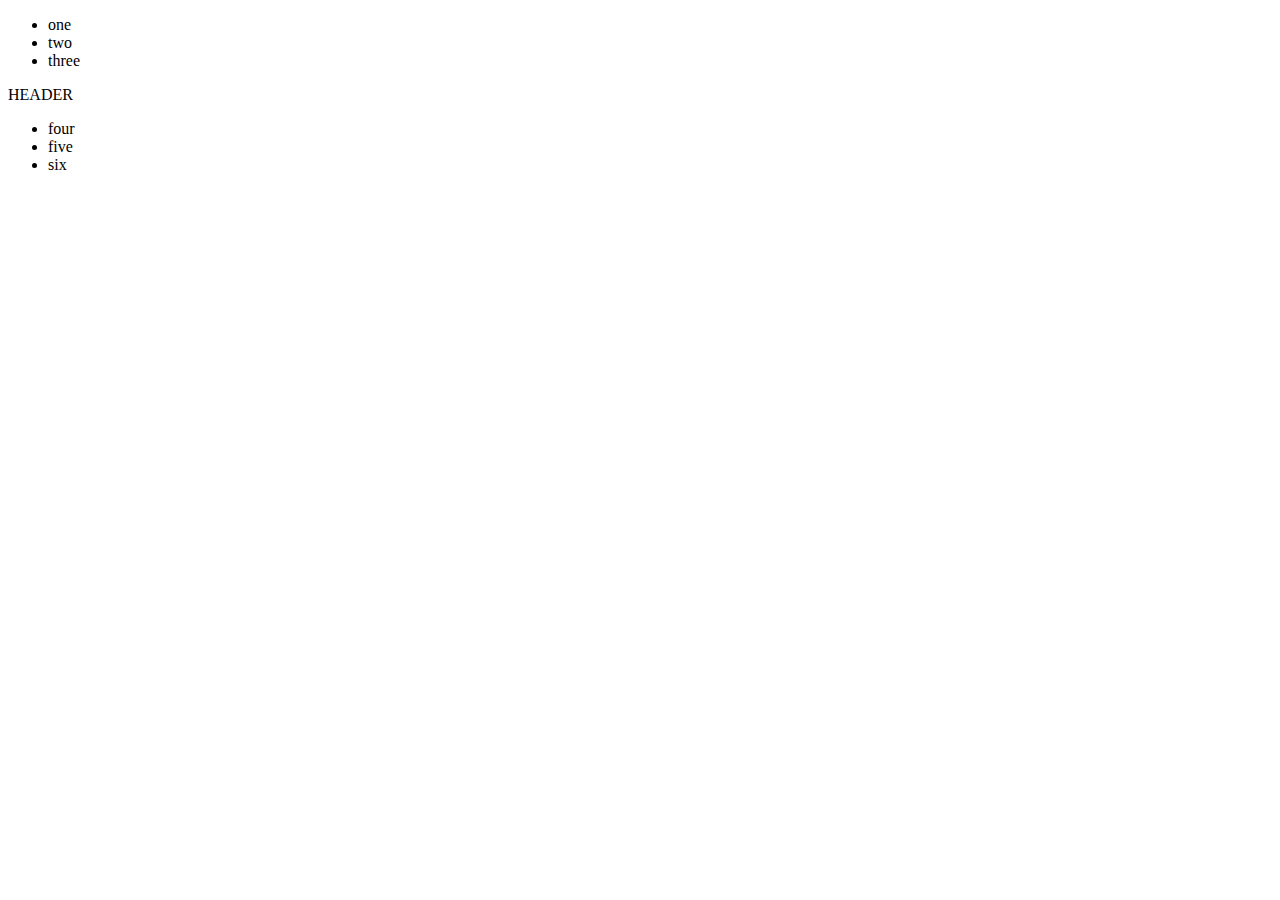
==== index.html @ 3ee9103b "testing fo flexbox within HTML" ====
<!DOCTYPE html>
<html lang="en">
<head>
    <meta charset="UTF-8">
    <meta name="viewport" content="width=device-width, initial-scale=1.0">
    <title>Flexbox Header</title>
    <link rel="stylesheet" href="style.css">
</head>
<body>
    <div class="container">
        <ul>
            <li><div class="sides">one</div></li>
            <li><div class="sides">two</div></li>
            <li><div class="sides">three</div></li>
        </ul>
        <div class="middle">HEADER</div>
        <ul>
            <li><div class="sides">four</div></li>
            <li><div class="sides">five</div></li>
            <li><div class="sides">six</div></li>
        </ul>
    </div>
</body>
</html>
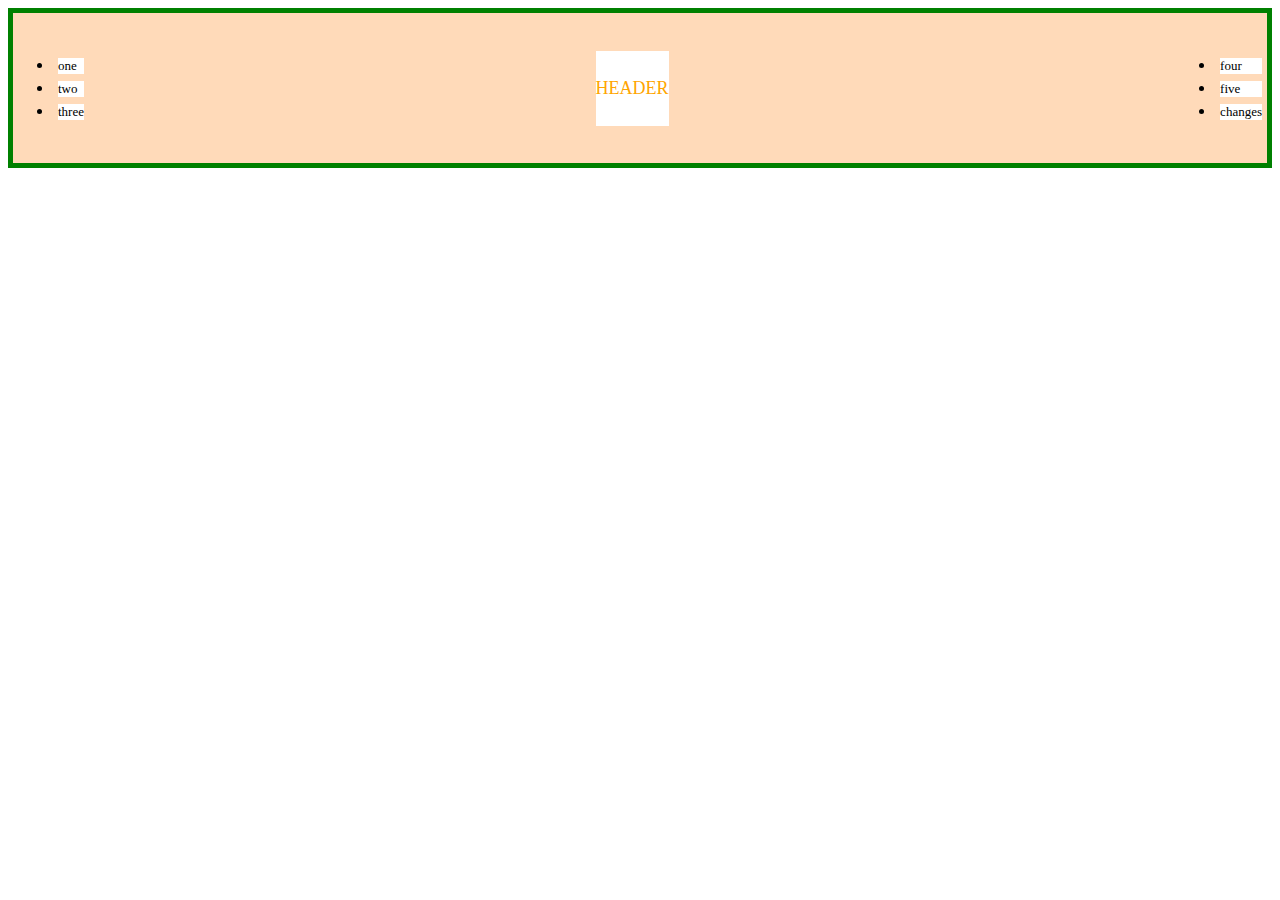
==== commit b93d04bc: "STUFF" ====
--- a/index.html
+++ b/index.html
@@ -17,7 +17,7 @@
         <ul>
             <li><div class="sides">four</div></li>
             <li><div class="sides">five</div></li>
-            <li><div class="sides">six</div></li>
+            <li><div class="sides">changes</div></li>
         </ul>
     </div>
 </body>
--- a/style.css
+++ b/style.css
@@ -0,0 +1,35 @@
+/* style.css */
+
+.container{
+    display: flex;
+    background-color: peachpuff;
+    border: 5px solid green;
+    height: 150px;
+    justify-content: center;
+    align-items: center;
+    justify-content: space-between;
+    
+}
+/* changes for changes sake */
+.middle{
+    display: flex;
+    flex: 0;
+    font-size: large;
+    background-color: white;
+    color: orange;
+    height: 75px;
+    justify-content: center;
+    align-items: center;
+    
+}
+
+
+
+.sides{
+    flex: 0;
+    font-size: small;
+    background-color: white;
+    margin: 5px;
+}
+
+
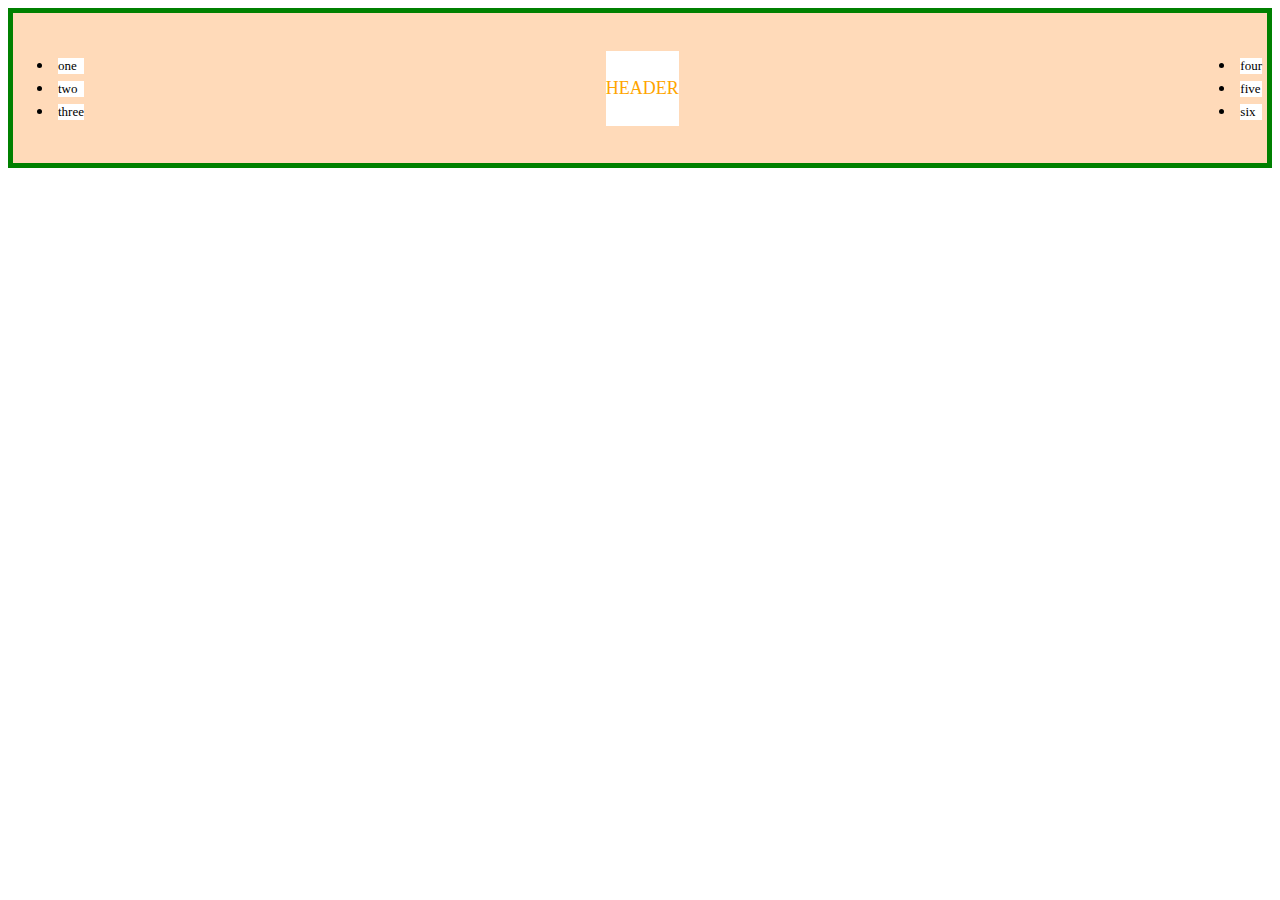
==== commit 144e56a8: "Test" ====
--- a/index.html
+++ b/index.html
@@ -17,7 +17,7 @@
         <ul>
             <li><div class="sides">four</div></li>
             <li><div class="sides">five</div></li>
-            <li><div class="sides">changes</div></li>
+            <li><div class="sides">six</div></li>
         </ul>
     </div>
 </body>
--- a/style.css
+++ b/style.css
@@ -1,5 +1,6 @@
 /* style.css */
 
+/* main box for the header*/
 .container{
     display: flex;
     background-color: peachpuff;
@@ -10,7 +11,7 @@
     justify-content: space-between;
     
 }
-/* changes for changes sake */
+/* Middle Logo box */
 .middle{
     display: flex;
     flex: 0;
@@ -24,7 +25,7 @@
 }
 
 
-
+/* smaller side buttons */
 .sides{
     flex: 0;
     font-size: small;
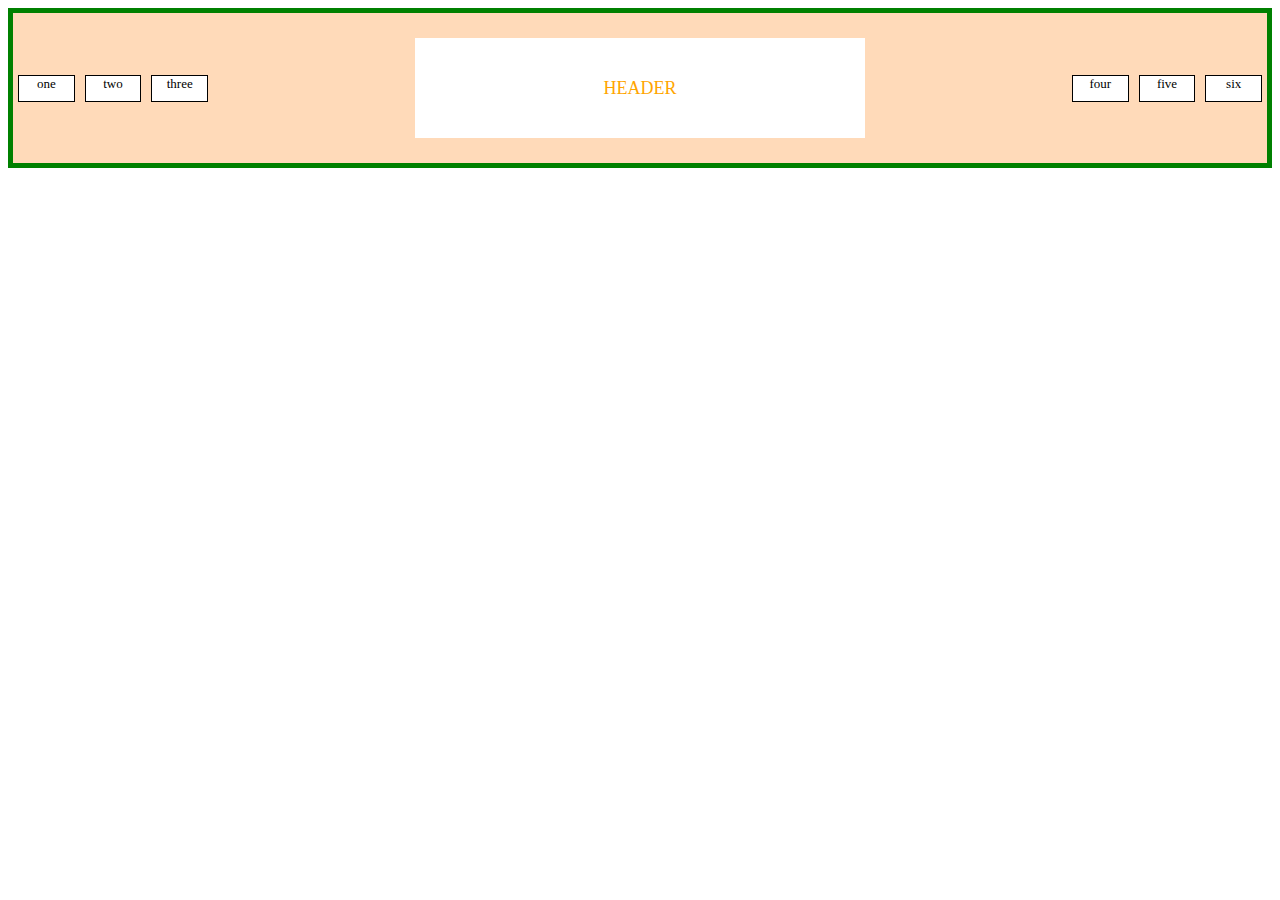
==== commit 53e85cd4: "Flexbox testing Header creation" ====
--- a/index.html
+++ b/index.html
@@ -8,17 +8,17 @@
 </head>
 <body>
     <div class="container">
-        <ul>
-            <li><div class="sides">one</div></li>
-            <li><div class="sides">two</div></li>
-            <li><div class="sides">three</div></li>
-        </ul>
+        <div class="side-container">
+            <div class="sides">one</div>
+            <div class="sides">two</div>
+            <div class="sides">three</div>
+        </div>
         <div class="middle">HEADER</div>
-        <ul>
-            <li><div class="sides">four</div></li>
-            <li><div class="sides">five</div></li>
-            <li><div class="sides">six</div></li>
-        </ul>
+        <div class="side-container">
+            <div class="sides">four</div>
+            <div class="sides">five</div>
+            <div class="sides">six</div>
+        </div>
     </div>
 </body>
 </html>--- a/style.css
+++ b/style.css
@@ -1,4 +1,14 @@
 /* style.css */
+
+/*containers for small side buttons*/
+.side-container{
+    display: flex;
+    background-color: transparent;
+    width: 200px;
+    height: 60px;
+    align-items: center;
+    justify-content: space-between;
+}
 
 /* main box for the header*/
 .container{
@@ -6,7 +16,6 @@
     background-color: peachpuff;
     border: 5px solid green;
     height: 150px;
-    justify-content: center;
     align-items: center;
     justify-content: space-between;
     
@@ -14,23 +23,27 @@
 /* Middle Logo box */
 .middle{
     display: flex;
-    flex: 0;
     font-size: large;
     background-color: white;
     color: orange;
-    height: 75px;
+    height: 100px;
+    width: 450px;
     justify-content: center;
     align-items: center;
     
 }
 
-
 /* smaller side buttons */
 .sides{
-    flex: 0;
+    display: flex;
     font-size: small;
     background-color: white;
+    border: 1px solid black;
+    height: 25px;
+    width: 75px;
     margin: 5px;
+    align-content: center;
+    justify-content: center;
 }
 
 
